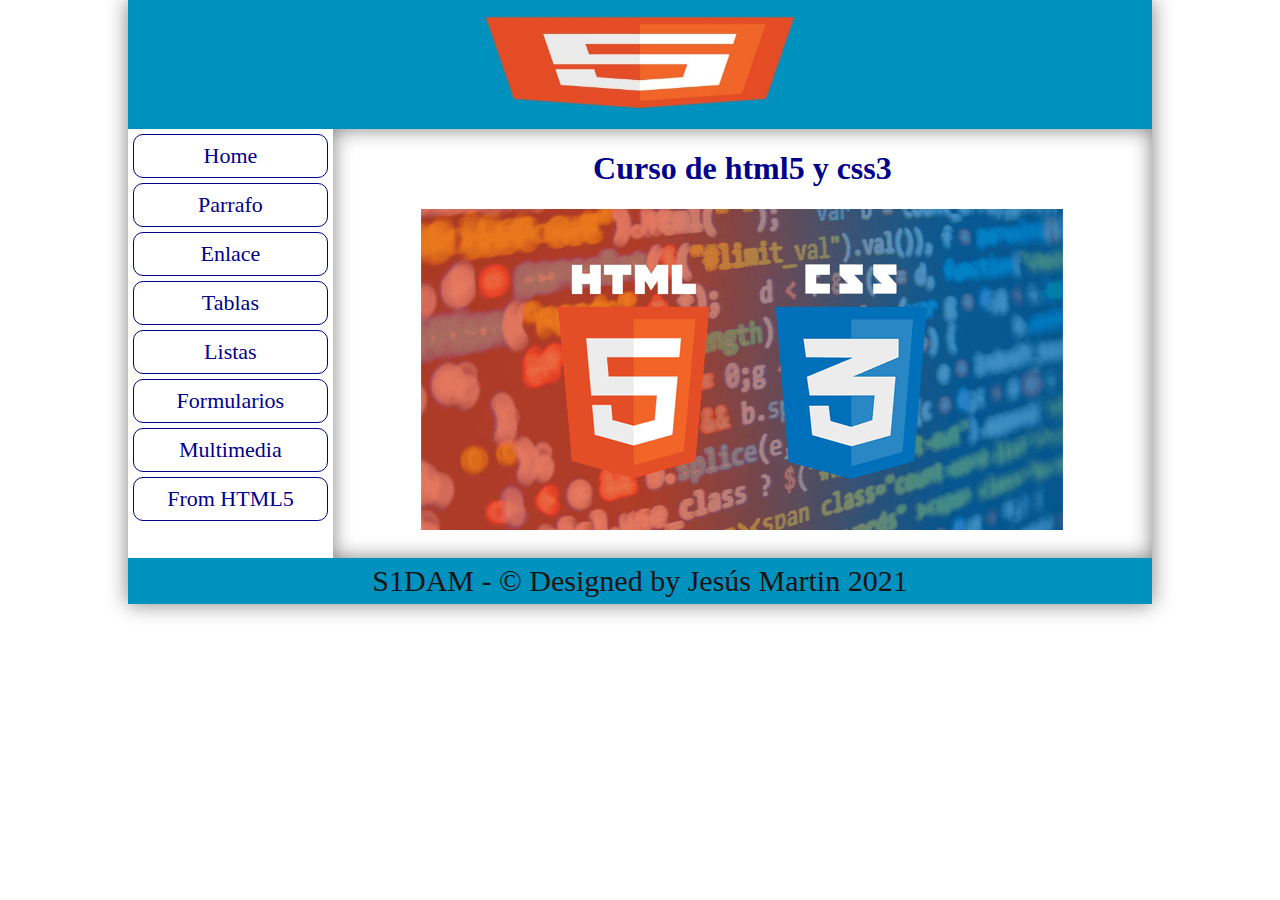
==== index.html @ 14d0d4a3 "init" ====
<!DOCTYPE html>
<html lang="en">
<head>
    <meta charset="UTF-8">
    <meta http-equiv="X-UA-Compatible" content="IE=edge">
    <meta name="viewport" content="width=device-width, initial-scale=1.0">
    <link rel="stylesheet" href="css/style.css">
    <title>HTML - CSS</title>
</head>
<body>
    <div id="container">

        <header>
        <img src="img/header.jpg" alt="html5">
        </header>

        <div id="principal">
            <nav>
                <ul>
                    <a href="index.html"><li>Home </li></a>   <!-- El que pinta ultimo es el que prevalece sobre los demas -->
                    <a href="parrafos.html"><li> Parrafo</li></a>
                    <a href="enlaces.html"><li> Enlace</li></a>
                    <a href="tablas.html"><li>Tablas</li></a>
                    <a href="listas.html"><li>Listas</li></a>
                    <a href="formularios.html"><li>Formularios</li></a>
                    <a href="multimedia.html"><li>Multimedia</li></a>
                    <a href="html5.html"><li>From HTML5</li></a>
                </ul>
            </nav>
            <div id="contenido">
                 <div id="home">
                <h1 class="azulo">Curso de html5 y css3</h1>
                <img src="img/logo logo.png" alt="logo logo">
                 </div>
            </div>
            <div class="cb"></div>
        </div>
        <footer>
            <div class="timesn">
            S1DAM - &copy; Designed by Jesús Martin 2021
            </div>
        </footer>
    </div>
</body>
</html>
---- css/style.css ----
body {
    margin: 0;
}
#container {
    width: 80%;
    margin: 0 auto;
    box-shadow: 0 0 20px grey;
}
header {
   background-color: #0092BE; 
    padding: 16px;          /* Copiamos el color de la imagen y se lo metemos al fondo de la cabezera para hacerla mas grande y que aparezca mas grande el color  */
}
header img {
    width: 100%;
}

nav {
    
    width: 20%;
    float: left;
}
#contenido {
    padding-bottom: 24px;
    width: 80%;
    float: right;
    box-shadow: inset 0 0 20px grey;
}
#home{
    text-align: center;
}
footer {
    background-color:#0092BE;
    color: rgb(22, 20, 20);
    text-align: center;
    font-size: 30px;
    padding: 6px;
}
.cb {
    clear: both;
}
nav ul, nav li {
padding: 0;
margin: 0;
}

nav li{
    list-style-type: none;
    font-size: 22px;
    text-align: center;
    color: darkblue;            
    padding: 8px;
    margin: 5px;
    border: solid 1px darkblue;
    border-radius: 10px;
}
 nav li:hover {
    background-color: darkblue;
    color: cyan;
} 
.azulo {
    color: darkblue;
}
a {
    text-decoration: none;
    
}
.timesn {
    font-family: 'Times New Roman', Times, serif;
}
.forma {
    color: red;
    font-size: 40px;
}
.titulo{
text-align: center;
color: darkblue;
}
#enlaces a {
    color: darkgreen;
    font-weight: bold;
}
#tablas table {
    width: 60%;
    text-align: center;
    margin: 0 auto;
    font-size: 20px;
}
#tablas th {
    background-color: rgb(12, 12, 49);
    color: rgb(99, 99, 233);
}
#tablas .default {
    background-color: rgb(99, 99, 233);
    color: rgb(12, 12, 49);
}
#tcebra tr:nth-child(odd) td {
    background-color: rgb(236, 182, 182);
  }
  
#tcebra tr:nth-child(even) td { 
    background-color: rgb(176, 187, 115) ;
  }
#horario table {
    background-color: #f0f0f0;
}
#tablas #thorario table th {
    background-color: #f0f0f0;
}
#tablas #thorario table{
    width: 90%;
    margin: 0;
} 
#tituloh{
    background-color: #f0f0f0;
}
.lmsg {
    background-color: #01b95c;
}
.ing {
    background-color: #80ff81;
}
.fol {
    background-color: #f0f0c8;
}
.ende {
    background-color: #8080c0;
}
.sisi {
    background-color: #ff8002;
}
.prog {
    background-color: #80ffff;
}
.bdd {
    background-color: #64aa96;
}

#custom li {
    list-style: square;
}
#custom li li{
    list-style-image: url(../img/corazon.png);
}
#custom li li li{
    list-style: circle;
    list-style-image: none ;
}
#multimedia {
    text-align: center;
}
#cajahtml5 {
    width: 60%;
    margin: 0 auto;
    padding: 5px;
    font-size: 25px;
}

#cajahtml5 fieldset {
    color:  blue;
    background-color: cornsilk;

}
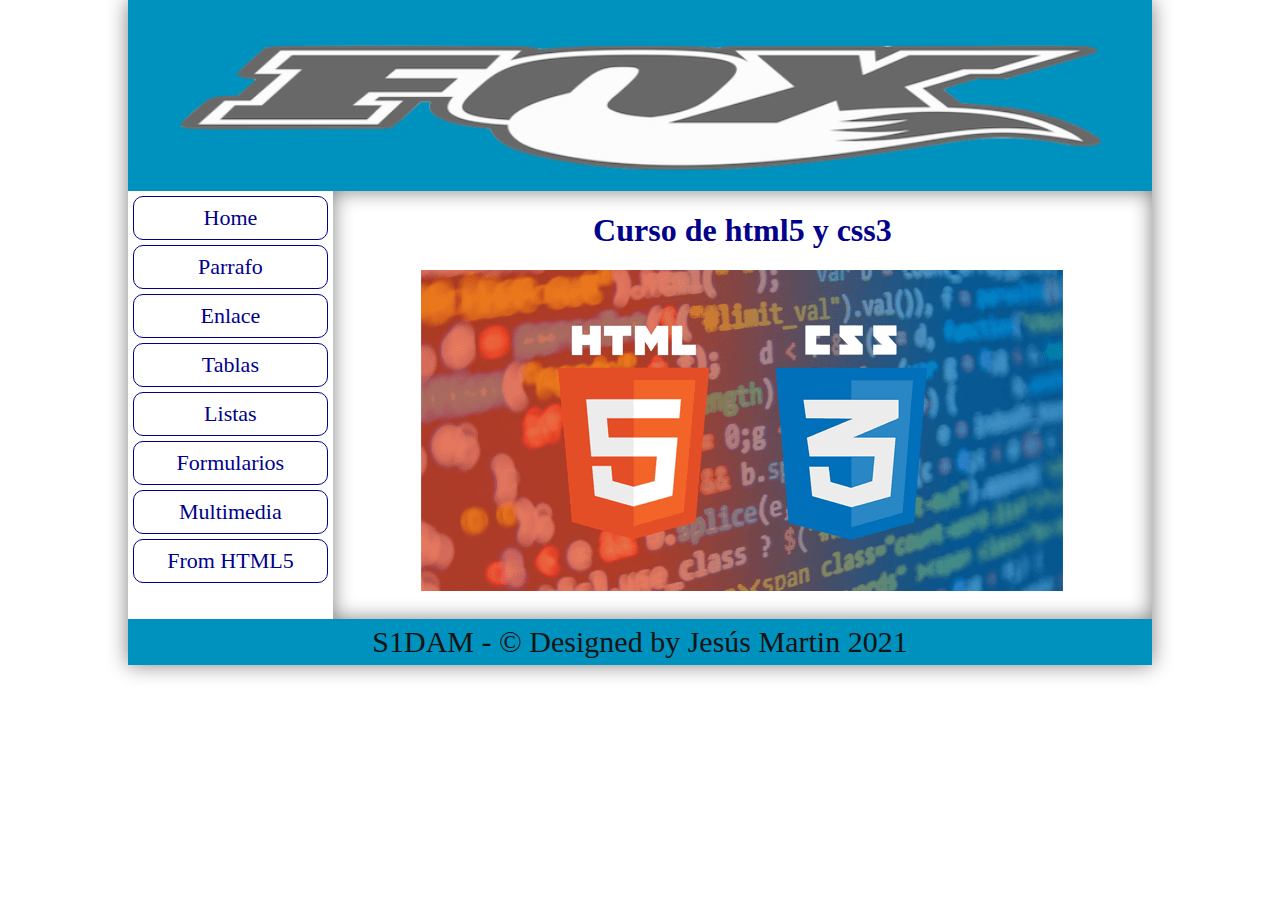
==== commit ca6ddb94: "all" ====
--- a/index.html
+++ b/index.html
@@ -11,7 +11,7 @@
     <div id="container">
 
         <header>
-        <img src="img/header.jpg" alt="html5">
+        <img src="img/fox2.png" alt="html5">
         </header>
 
         <div id="principal">
--- a/css/style.css
+++ b/css/style.css
@@ -159,4 +159,12 @@
     color:  blue;
     background-color: cornsilk;
 
-}+}
+
+.primerfiel {
+    background-color: #8080c0;
+}
+
+.segundofiel {
+    background-color: antiquewhite;
+}
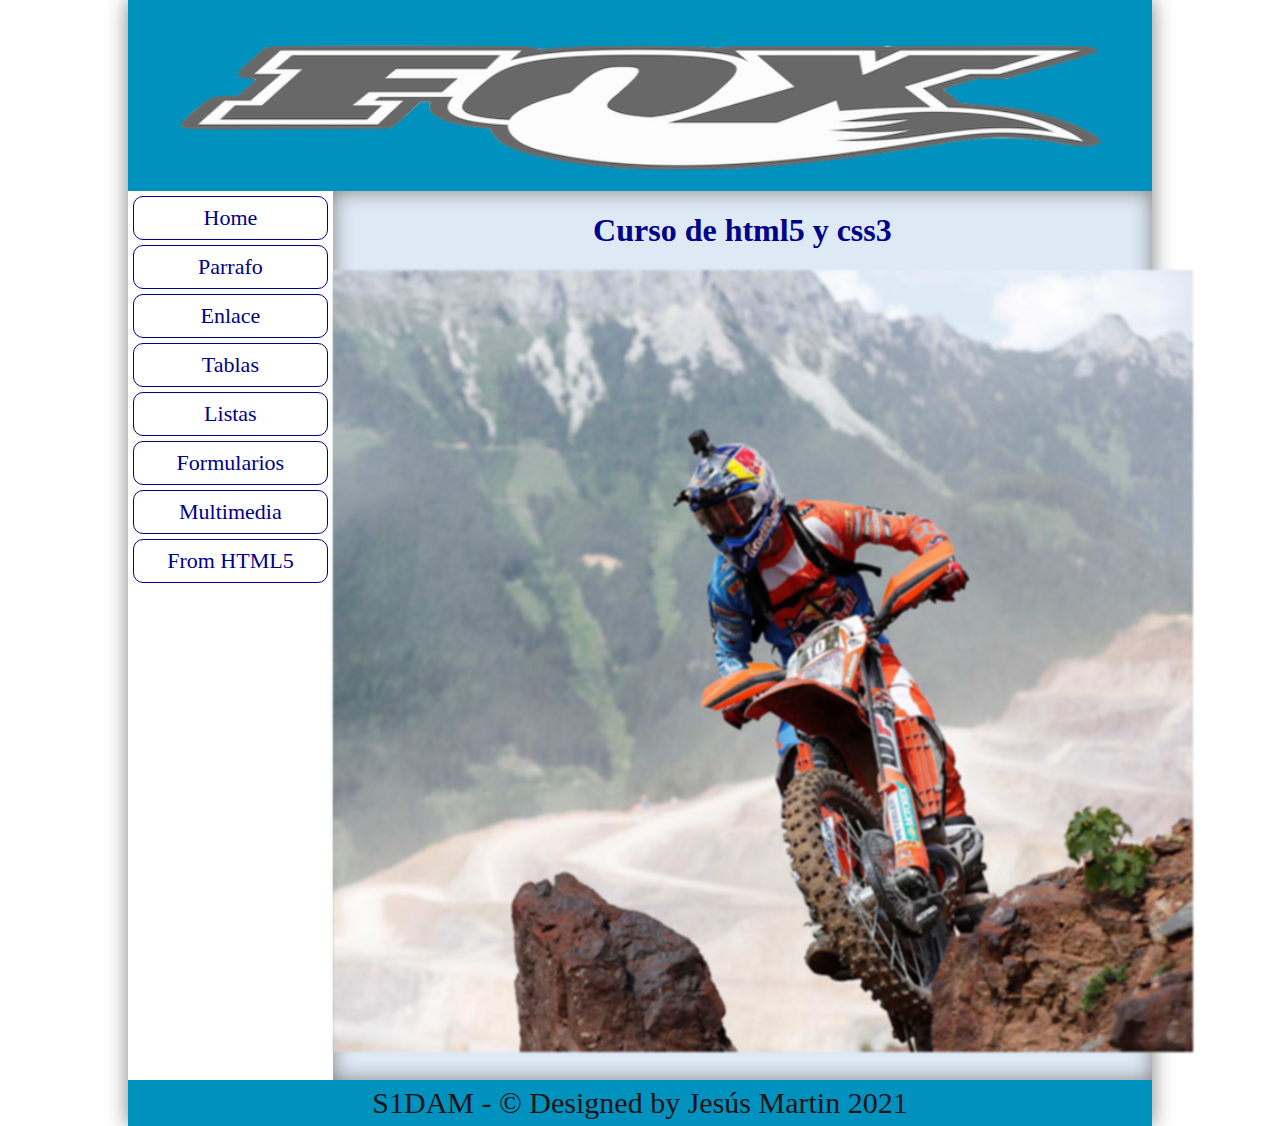
==== commit c92ef496: "mejora" ====
--- a/index.html
+++ b/index.html
@@ -27,10 +27,10 @@
                     <a href="html5.html"><li>From HTML5</li></a>
                 </ul>
             </nav>
-            <div id="contenido">
+            <div id="contenido" class="fondito">
                  <div id="home">
                 <h1 class="azulo">Curso de html5 y css3</h1>
-                <img src="img/logo logo.png" alt="logo logo">
+                <img src="img/enduro.jpeg" alt="logo logo" id="enduroo">
                  </div>
             </div>
             <div class="cb"></div>
--- a/css/style.css
+++ b/css/style.css
@@ -157,14 +157,26 @@
 
 #cajahtml5 fieldset {
     color:  blue;
-    background-color: cornsilk;
+    background-color: antiquewhite;
 
 }
 
 .primerfiel {
-    background-color: #8080c0;
+    background-color: #0092BE;
 }
 
 .segundofiel {
     background-color: antiquewhite;
 }
+
+.fondito {
+    background-color: #dde9f5;
+}
+
+#enduroo{
+    -webkit-filter: blur(1px);
+   -moz-filter: blur(1px);
+   -o-filter: blur(1px);
+   -ms-filter: blur(20px);
+   filter: blur(1px);
+}
